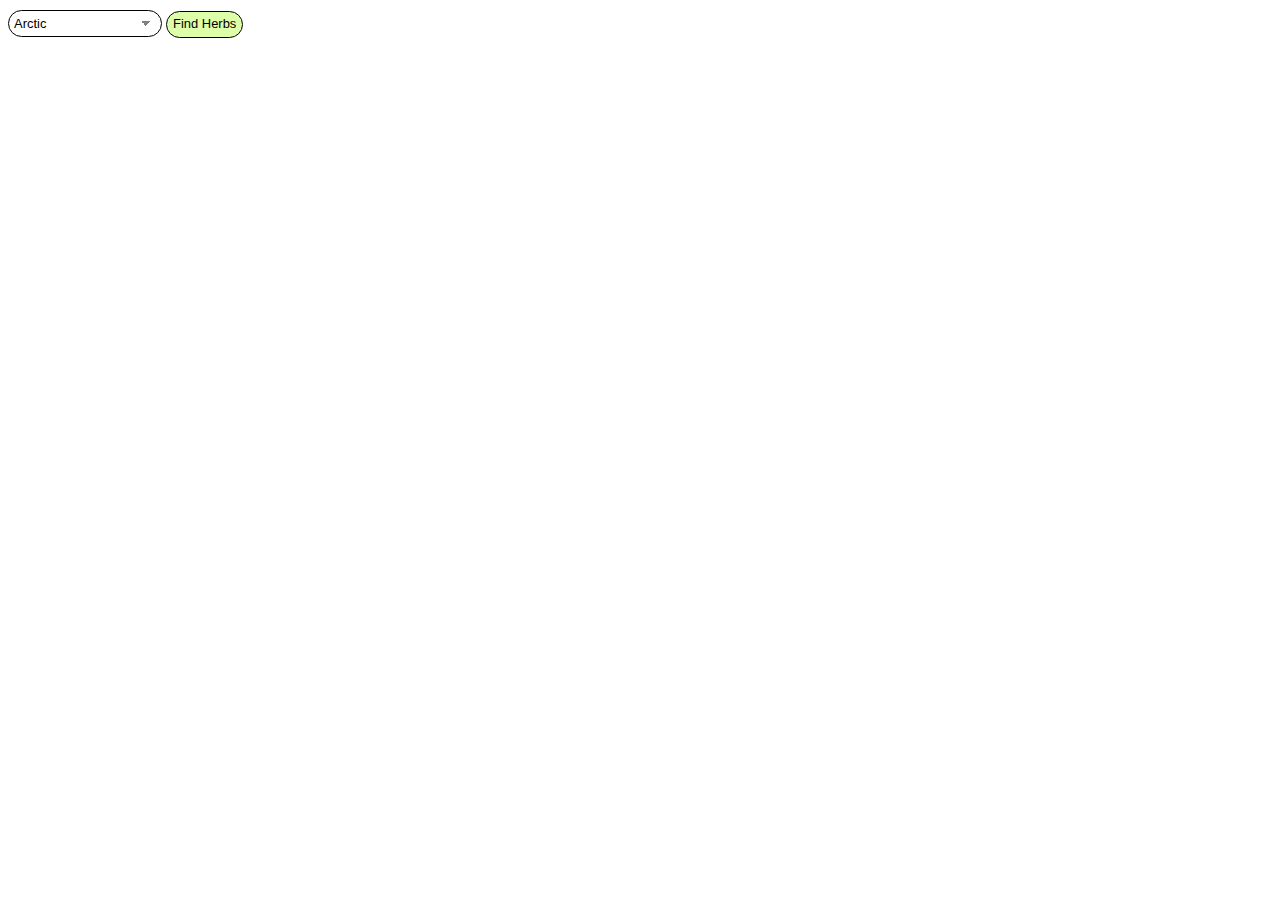
==== HerbRoller/index.html @ 05311818 "Added herb roll for "Herbs & Alchemy Homebrow v1.2"" ====
<!DOCTYPE html>
<html>
	<head>
		<title>TacoSundae's Herb Roller</title>
		<meta content="text/html; charset=utf-8" http-equiv="Content-Type">
		<script src="//ajax.googleapis.com/ajax/libs/jquery/3.1.1/jquery.min.js"></script>
		<script src="HerbRoller.js"></script>
		<link href="../TacoTools.css" rel="stylesheet" />
	</head>
	
	<body>
		<main>
			<form id="randGenForm">
				<div class="buttonBox">
					<span id="raceBox"><select id="terrainSelect"></select></span>
					<button type="submit">Find Herbs</button>
				</div>
				<div id="herbResult"></div>
			</form>
		</main>
	</body>
</html>
---- TacoTools.css ----
select{background-color: white; line-height: 1em; outline: none;
	padding: 5px 25px 5px 5px; border-radius: 20px; border: solid black 1px; font: .9em Arial, sans-serif;
	
	/*Reset*/
	-webkit-box-sizing: border-box; -moz-box-sizing: border-box; box-sizing: border-box; margin: 0;
	-webkit-appearance: none; -moz-appearance: none;
	
	/*Arrow*/
	background-image: linear-gradient(45deg, transparent 50%, gray 50%), linear-gradient(135deg, gray 50%, transparent 50%);
	background-position: calc(100% - 15px), calc(100% - 10px);
	background-size: 5px 5px, 5px 5px;
	background-repeat: no-repeat;}
	select:hover{box-shadow: 1px 5px 7px #888888;}
main{font-family: Arial, sans-serif; font-size: 0.9em;}
	#raceOptions{margin: 10px 0; border: 1px solid black;}
		#raceOptions tr:nth-child(even){background-color: #EEEEEE;}
		.optName{font-weight: bold;}
		.boxContainer{max-width: 700px; padding: 2px 5px 2px 0;}
			.boxContainer label{margin-left: 10px; display: inline-block;}
	.buttonBox{margin: 10px 0;}
		#raceDrop{}
		.buttonBox button{ border-style: solid; background-color: #DDFFAA; border-color: black; border-radius: 20px; border-width: 1px; 
			padding: 6px; outline: none; font: .9em Arial, sans-serif; line-height: 1em;}
			.buttonBox button:hover{box-shadow: 1px 5px 7px #888888;}
	#npcResult{display: inline-block; border: 1px solid black; max-width: 700px;}
		#npcResult div{padding: 3px;}
		#npcResult div:nth-child(even){background-color: #EEEEEE;}
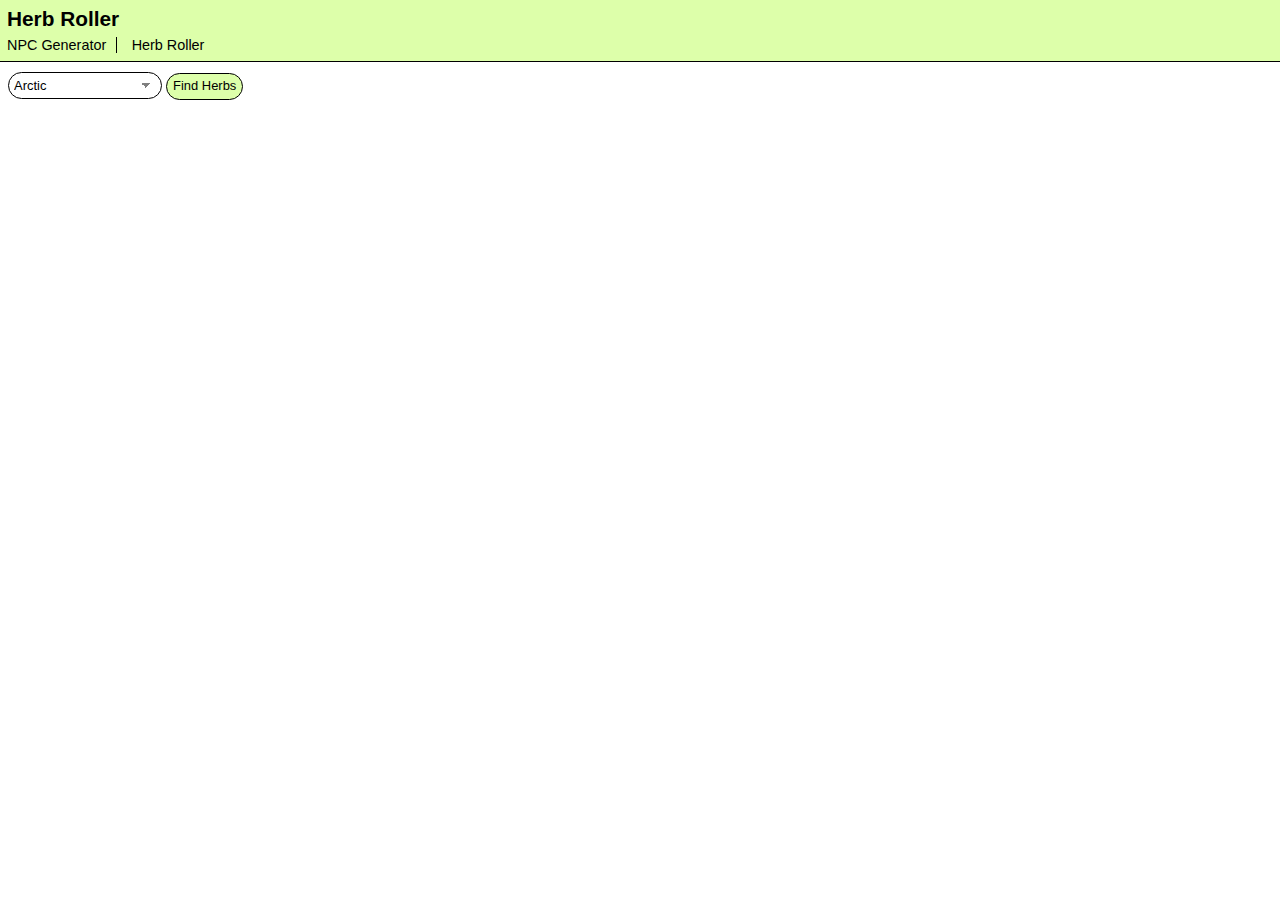
==== commit 20b838cb: "added nav" ====
--- a/HerbRoller/index.html
+++ b/HerbRoller/index.html
@@ -6,9 +6,14 @@
 		<script src="//ajax.googleapis.com/ajax/libs/jquery/3.1.1/jquery.min.js"></script>
 		<script src="HerbRoller.js"></script>
 		<link href="../TacoTools.css" rel="stylesheet" />
+		<script>$(document).ready(function(){$('nav').load('/header.html');});</script>
 	</head>
 	
 	<body>
+		<header>
+			<h1>Herb Roller</h1>
+			<nav></nav>
+		</header>
 		<main>
 			<form id="randGenForm">
 				<div class="buttonBox">
--- a/TacoTools.css
+++ b/TacoTools.css
@@ -1,3 +1,4 @@
+body{margin: 0; font-family: Arial, sans-serif;}
 select{background-color: white; line-height: 1em; outline: none;
 	padding: 5px 25px 5px 5px; border-radius: 20px; border: solid black 1px; font: .9em Arial, sans-serif;
 	
@@ -11,7 +12,7 @@
 	background-size: 5px 5px, 5px 5px;
 	background-repeat: no-repeat;}
 	select:hover{box-shadow: 1px 5px 7px #888888;}
-main{font-family: Arial, sans-serif; font-size: 0.9em;}
+main{font-size: 0.9em; margin: 8px;}
 	#raceOptions{margin: 10px 0; border: 1px solid black;}
 		#raceOptions tr:nth-child(even){background-color: #EEEEEE;}
 		.optName{font-weight: bold;}
@@ -21,7 +22,13 @@
 		#raceDrop{}
 		.buttonBox button{ border-style: solid; background-color: #DDFFAA; border-color: black; border-radius: 20px; border-width: 1px; 
 			padding: 6px; outline: none; font: .9em Arial, sans-serif; line-height: 1em;}
-			.buttonBox button:hover{box-shadow: 1px 5px 7px #888888;}
+			.buttonBox button:hover{box-shadow: 1px 5px 7px #888888; cursor: pointer;}
 	#npcResult{display: inline-block; border: 1px solid black; max-width: 700px;}
 		#npcResult div{padding: 3px;}
-		#npcResult div:nth-child(even){background-color: #EEEEEE;}+		#npcResult div:nth-child(even){background-color: #EEEEEE;}
+header{background: #DDFFAA; padding: 7px; border-bottom: 1px solid black;}
+	header .nav{font-size: 0.9em; color: black; text-decoration: none; display: inline-block; padding: 0 10px; border-right: 1px solid black;}
+		header .nav:last-child{border-right: none;}
+		header .nav:first-child{padding-left: 0px;}
+		header .nav:hover{text-decoration: underline;}
+	header h1{ margin: 0 0 5px 0; font-size: 1.3em;}